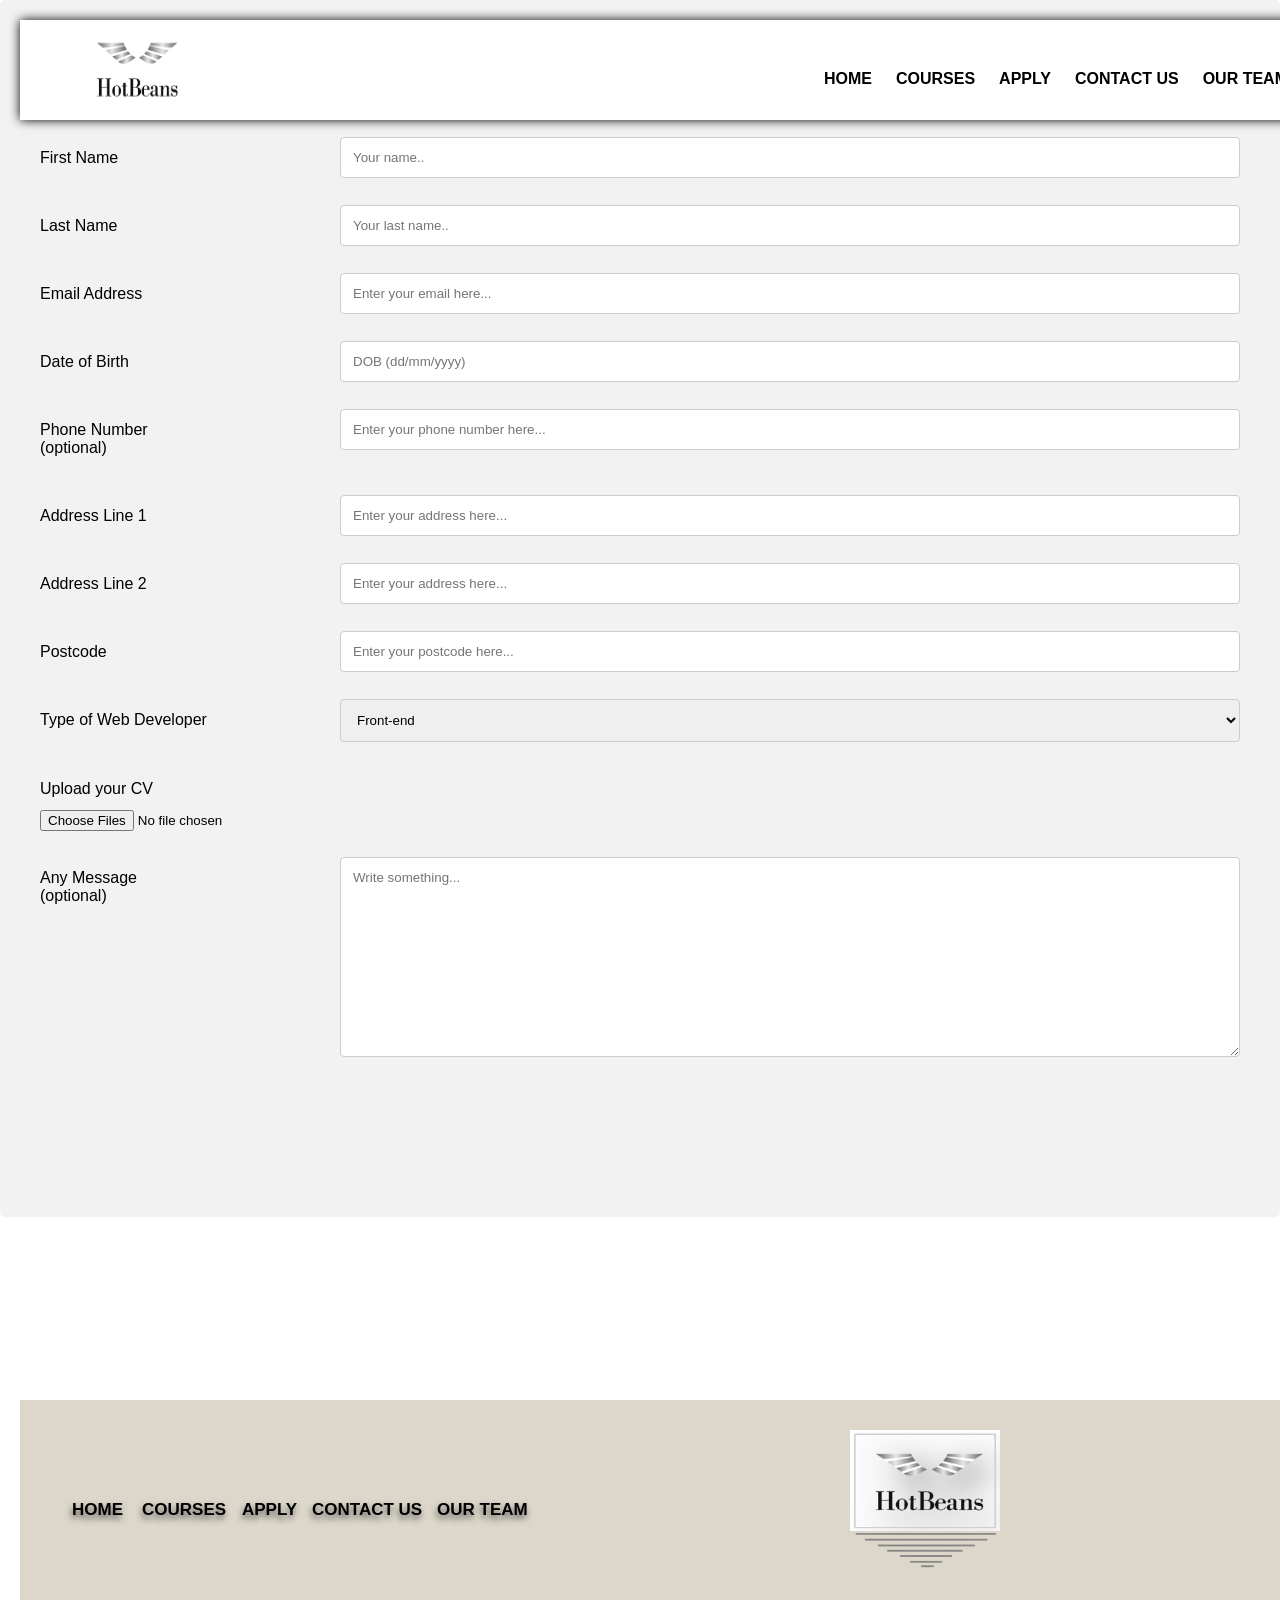
==== Apply.html @ f8b7f15f "Add files via upload" ====
<!DOCTYPE html>
<html lang="en">
<head>
    <meta charset="UTF-8">
    <meta name="viewport" content="width=device-width, initial-scale=1.0">
    <title>Website Development</title>
   
    <link rel="stylesheet" href="applystyle.css">
    <link rel="stylesheet" href="https://stackpath.bootstrapcdn.com/font-awesome/4.7.0/css/font-awesome.min.css">
    <link rel="icon" type="image/x-icon" href="favicon.png" >

</head>
<body>

  <div class="container">
    <div class="nav">
        <nav>
          
            <div class="navlogo">
            <a href="Profile_Company.html">
                <img src="logo.1.png" alt="Hot Beans" width="104" height="87">
            </div>
            
            
             <div class="navlinks">
                <ul>
                    <a href="Profile_Company.html">Home</a>
                    <a href="Courses.html">Courses</a>
                    <a href="Qualifications&Requirement.html">Apply</a>
                    <a href="ContactUs.html">Contact Us</a>
                    <a href="OurTeam.html">Our Team</a>
                </ul>
            </div>
          
            

                <div class="search-box">
                    <form>
                        <input type="text" name="search" id="srch" placeholder="Search">
                        <button type="submit"><i class="fa fa-search"></i></button>
                    </form>
                </div>
                <div class="menu">
                    <label for="chk1">
                        <i class="fa fa-bars"></i>
                    </label>
                </div>

        </nav>
        
        <div><img src="intro.jpg" alt="test" style="width:200;height:200; ">
    </div>



        <div class="container">
        <form action="/action_page.php">

          <div class="row">

            <div class="col-25">
              <label for="fname">First Name</label>
            </div>
            <div class="col-75">
              <input type="text" id="fname" name="firstname" placeholder="Your name..">
            </div>
          </div>
        
          
          <div class="row">
            <div class="col-25">
              <label for="lname">Last Name</label>
            </div>
            <div class="col-75">
              <input type="text" id="lname" name="lastname" placeholder="Your last name..">
            </div>
          </div>

          <div class="row">
            <div class="col-25">
          <label for="fname">Email Address</label>
        </div>
        <div class="col-75">
          <input type="text" id="fname" name="emailaddress" placeholder="Enter your email here...">
        </div>
      </div>


      <div class="row">
        <div class="col-25">
      <label for="fname">Date of Birth</label>
    </div>
    <div class="col-75">
      <input type="text" id="fname" name="dateofbirth" placeholder="DOB (dd/mm/yyyy)">
    </div>
  </div>


  <div class="row">
    <div class="col-25">
  <label for="fname">Phone Number<br>
                     (optional)</label>
</div>
<div class="col-75">
  <input type="text" id="fname" name="firstname" placeholder="Enter your phone number here...">
</div>
</div>

<div class="row">
    <div class="col-25">
  <label for="fname">Address Line 1</label>
</div>
<div class="col-75">
  <input type="text" id="fname" name="firstname" placeholder="Enter your address here...">
</div>
</div>

<div class="row">
    <div class="col-25">
  <label for="fname">Address Line 2</label>
</div>
<div class="col-75">
  <input type="text" id="fname" name="firstname" placeholder="Enter your address here...">
</div>
</div>

<div class="row">
    <div class="col-25">
  <label for="fname">Postcode</label>
</div>
<div class="col-75">
  <input type="text" id="fname" name="firstname" placeholder="Enter your postcode here...">
</div>
</div>


          <div class="row">
            <div class="col-25">
              <label for="country">Type of Web Developer</label>
            </div>

            <div class="col-75">
              <select id="country" name="country">
                <option value="australia">Front-end</option>
                <option value="canada">Back-end</option>
                <option value="usa">Full-stack</option>
              </select>
            </div>
          </div>





          <div class="row">
            <div class="col-25">
            <label for="subject">Upload your CV</label>
            <input type="file" id="myFile" name="name" multiple>
            
          </div>
          </div>


          <div class="row">
            <div class="col-25">
              <label for="subject">Any Message<br>
                                    (optional)</label>
            </div>

            <div class="col-75">
              <textarea id="subject" name="subject" placeholder="Write something..." style="height:200px"></textarea>
            </div>
          </div>
          <div class="row">
            <a href="goback.html" class="button" style="vertical-align:middle"><span>Submit</span></a>
          </div>

        </form>
      </div>


      
      <div class="footercolor">
        <img src="dcd7ca.png" style="height: 200px; width: 100%;" >
    </div>

    <div class="coursesfooter">

        <div class="footerlogo">           
            <img src="FL.png"  alt="HotBeans">
        </div>

        <div class="f1l">
            <img src="hfr.png" alt="Horizontal Lines">
        </div>

        <div class="footerlinks" >

            <div class="link1">
                <a href="Profile_Company.html">Home</a>              
            </div>

            <div class="link2">
                <a href="Courses.html">Courses</a>
            </div>

            <div class="link3">
                <a href="Apply.html">Apply</a>
            </div>

            <div class="link4">
                <a href="ContactUs.html">Contact Us</a>
            </div>

            <div class="link5">
                <a href="OurTeam.html">Our Team</a>  
            </div>

            <div class="fb">
                <a href="https:www.facebook.com"> <img style="height: 60px; width: 90px;" src="fb.png" alt="Facebook"></a>
            </div>
            
            <div class="linkedin">                
                <a href="https://www.linkedin.com/"> <img style="height: 53px; width: 53px;" src="linkedin2.png" alt="Linkedin"></a>
            </div>

            <div class="pinterest">
                <a href="https://www.pinterest.co.uk/"> <img style="height: 70px; width: 70px;" src="pinterest.png" alt="Pinterest"></a>
            </div>

            <div class="copyright">
                <p> HotBeans by M.A.M. Jabeen © 2023</p>
            </div>    

            <div class="email">
              <a href="mailto:moaz031126@gmail.com" >
               <img src="email.png" alt="Email us" style="height: 52px; width: 51;" >  
            </div>



        </div>



    </div>
  </div>
      
</div>
    
    
    
 </body>
 </html>
---- applystyle.css ----
/*MAIN PAGE*/
*{
    margin: 0;
    padding: 0;
    box-sizing: border-box;
    font-family: Arial, sans-serif, 'Courier New', Courier, monospace;
    max-width: 100%;

}

/*Navigation*/

.bar{
    height: 100px;
}

/*nav bar*/
nav{
    width:100%;
    height: 100px;
    display: flex;
    justify-content: space-around;
    align-items: center;
    position: fixed;
    z-index: 99;
    box-shadow: 0 0 10px #000000;
    background: #ffffff;
    border-collapse: collapse;
   
}

.navlogo{
    flex: 1;
    color:#000000;
    left: 90px; 
    margin-left: 50px;
    text-transform: uppercase;
    font-size: 15px;
}


 .search-box{
    flex: 0.4;
      position: absolute;
    top: 0;

    left: 1650px;
}
.search-box input{
    width: 250px;
    height: 40px;
    border: none;
    outline: none;
    background:#dcd7ca;
    border-radius: 20px;
    color:#363636;
    padding-left: 1px;
    padding-right: 40px;
    text-align: center;
    

     
}
 
.search-box button{
    cursor: pointer;
    width: 40px;
    height: 40px;
    border-radius: 20px;
    border:none;
    position: absolute;
    top:0;
    right: 0;
    transform: scale(0.9);
    background: rgb(39, 40, 39);
    color: #ffffff;
}
 ul {
    flex:2;
    display: flex;
    justify-content: space-evenly;
}
/* IMPORTANT LINES ARE UNDER (REMOVE THIS LINE) */
  a{
    text-decoration: none;
    color:rgb(0, 0, 0);
    font-weight: 600;
    text-transform: uppercase;
    padding: 9px 12px;
    
}

a:hover {
 text-shadow: -1px 4px 6px rgb(88, 88, 88);
 color: rgb(254, 204, 77);
}



 .menu{
    font-size: 2.5em;
    display: none;
}
@media(max-width:1000px){
    .search-box button{
        position: absolute;
    }
     nav .links{
        position: fixed;
        top:100px;
        right: -100%;
        background: rgba(0,0,0,0.5);
        height: calc(100vh - 100px);
        width:50%;
        flex-direction: column;
        align-items: center;
        transition: right 0.5s linear;
        
    }

     

    nav.menu{
           position: relative;
           top: 50px;
           display: block;
     width:100px;
     text-align: center;
    
    }
}

/* MAIN CONTENT */



* {
    box-sizing: border-box;
  }
  
  input[type=text], select, textarea {
    width: 100%;
    padding: 12px;
    border: 1px solid #ccc;
    border-radius: 4px;
    resize: vertical;
  }
  
  label {
    padding: 12px 12px 12px 0;
    display: inline-block;
  }
  
  input[type=submit] {
    background-color: #04AA6D;
    color: white;
    padding: 12px 20px;
    border: none;
    border-radius: 4px;
    cursor: pointer;
    float: right;
  }
  
  input[type=submit]:hover {
    background-color: #45a049;
  }
  
  .container {
    border-radius: 5px;
    background-color: #f2f2f2;
    padding: 20px;
  }
  
  .col-25 {
    float: left;
    width: 25%;
    margin-top: 26px;
  }
  
  .col-75 {
    float: left;
    width: 75%;
    margin-top: 26px;
  }
  
  /* Clear floats after the columns */
  .row:after {
    content: "";
    display: table;
    clear: both;
  }
  
  /* Responsive layout - when the screen is less than 600px wide, make the two columns stack on top of each other instead of next to each other */
  @media screen and (max-width: 600px) {
    .col-25, .col-75, input[type=submit] {
      width: 100%;
      margin-top: 26;
    }
  }

  /* FILE SUBMIT BUTTON */

  .button {
    background-color: #ffae00;
    border: none;
    color: white;
    padding: 10px 18px;
    text-align: center;
    text-decoration: none;
    display: inline-block;
    font-size: 12px;
    cursor: pointer;
    margin-left: 1370px;
    margin-top: 10px;
    transition: all 0.5s;
  }
  
.button span {
    cursor: pointer;
    display: inline-block;
    position: relative;
    transition: 0.5s;
  }
  
  .button span:after {
    content: '\00bb';
    position: absolute;
    opacity: 0;
    top: 0;
    right: -20px;
    transition: 0.5s;
  }
  
  .button:hover span {
    padding-right: 25px;
  }
  
  .button:hover span:after {
    opacity: 1;
    right: 0;
  }


  /* Footer */

.footercolor{
    position:absolute;
    top: 1400px;
    width: 100%;
}

.footer {
    position: absolute;
    height: 250px;
    width: 100%;  
    background-color: rgb(215, 217, 227);
    top: 1300px;
 }
.footerlogo { 

position: absolute;
left: 850px;
top: 1430px;
width: 150px;
height: 100px;

 }
 .f1l { 

    position: absolute;
    left: 855px;
    top: 1525px;
    width: 150px;
    height: 100px;
    
     }

 .link1{
    position: absolute;
    top: 1500px;
    left: 60px;
    text-shadow: -1px 4px 6px rgb(88, 88, 88);
    font-size: 17px;
 }

 .link2{
    position: absolute;
    top: 1500px;
    left: 130px;   
    text-shadow: -1px 4px 6px rgb(88, 88, 88);
    font-size: 17px;
 }

 .link3{
    position: absolute;
    top: 1500px;
    left: 230px;
    text-shadow: -1px 4px 6px rgb(88, 88, 88);
    font-size: 17px;
 }

 .link4{
    position: absolute;
    top: 1500px;
    left: 300px;
    text-shadow: -1px 4px 6px rgb(88, 88, 88);
    font-size: 17px;
 }

 .link5{
    position: absolute;
    top: 1500px;
    left: 425px;
    text-shadow: -1px 4px 6px rgb(88, 88, 88);
    font-size: 17px;
 }
 .footerlinks a:hover{
    color: rgb(255, 213, 0);
}

/*Social Media Links */

.fb{
    position: absolute;
    top: 1464px;
    left: 1432px;
}

.linkedin{
    position: absolute;
    top: 1468px;
    left: 1530px;
}

.pinterest{
    position: absolute;
    top: 1460px;
    left: 1600px;
}

.email{
    position: absolute;
    top: 1468px;
    left: 1373px;

}

/* Copyright © */

.copyright{

    text-align: right;
    left: 1600px;
    position: absolute;
    top: 1580px;
    font-family: Courier New;
}
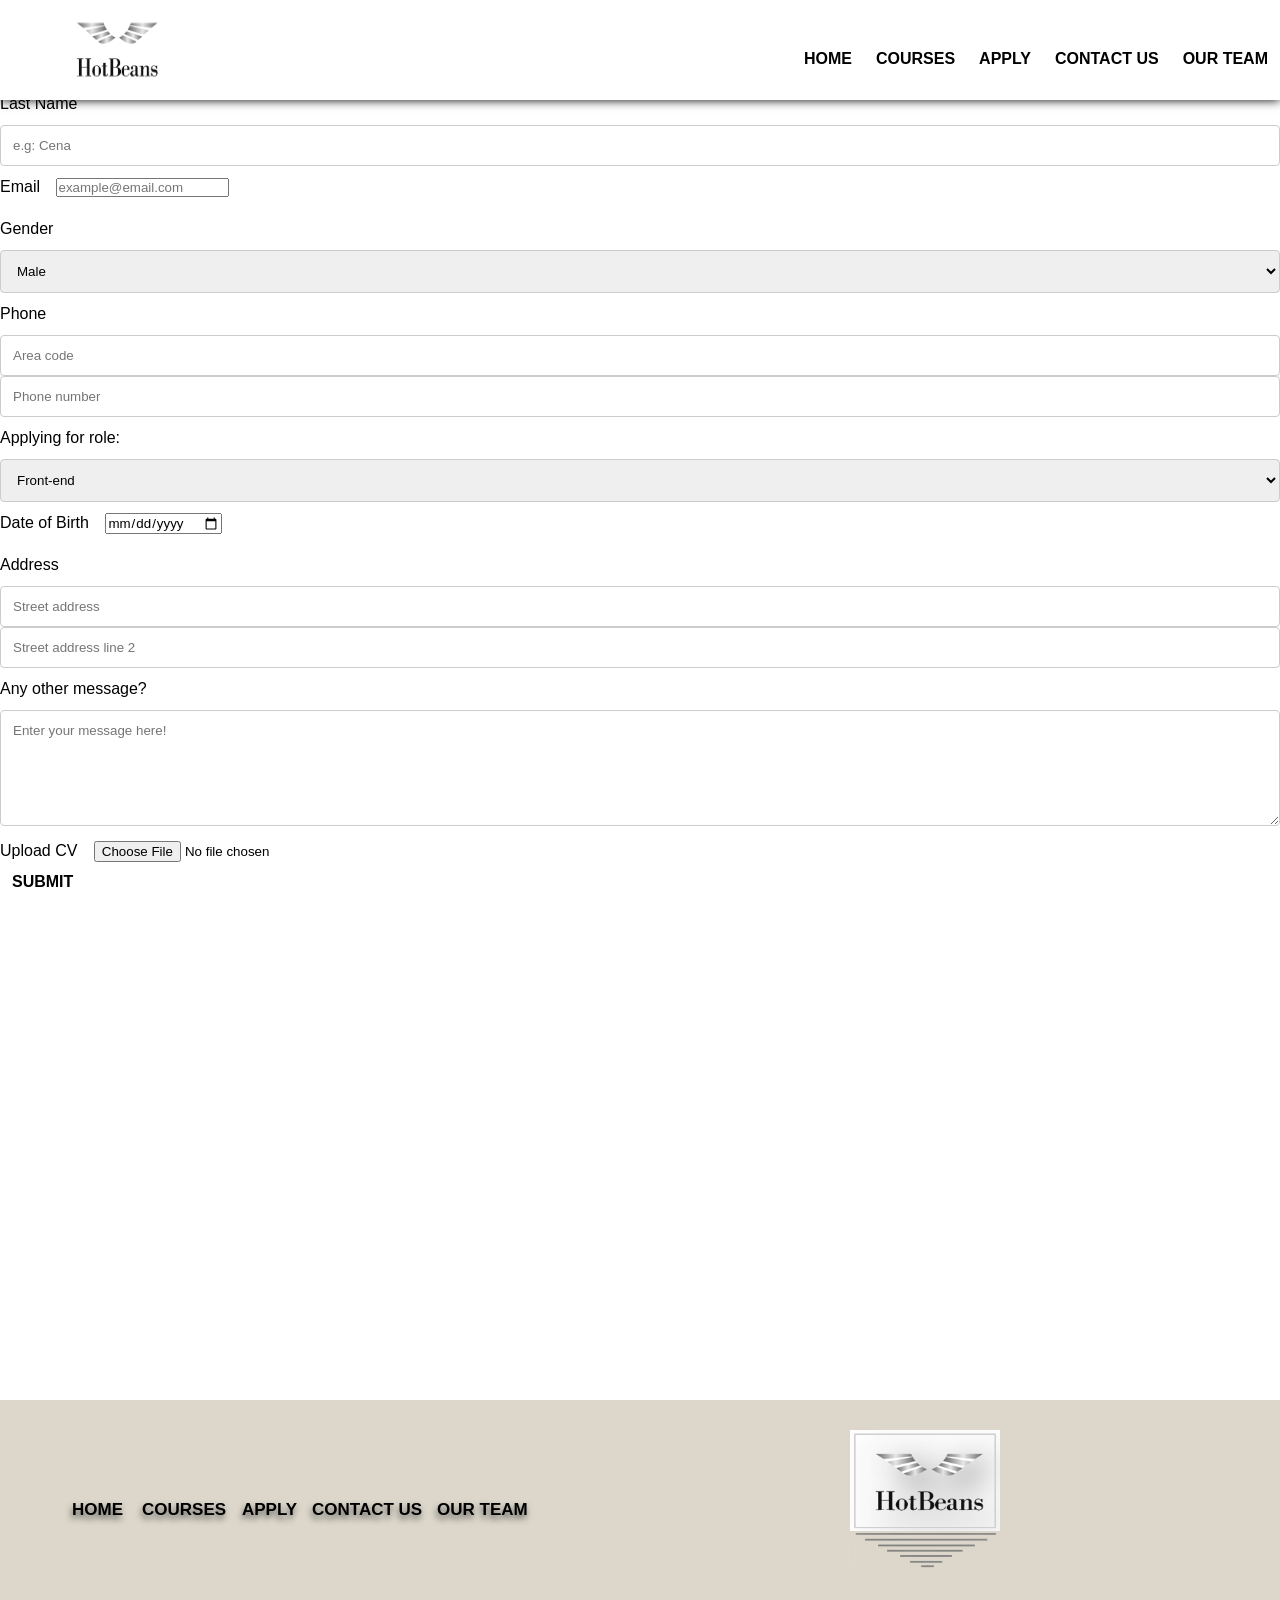
==== commit 4a1bafbe: "new code added" ====
--- a/Apply.html
+++ b/Apply.html
@@ -8,12 +8,10 @@
     <link rel="stylesheet" href="applystyle.css">
     <link rel="stylesheet" href="https://stackpath.bootstrapcdn.com/font-awesome/4.7.0/css/font-awesome.min.css">
     <link rel="icon" type="image/x-icon" href="favicon.png" >
-
 </head>
 <body>
 
-  <div class="container">
-    <div class="nav">
+     <div class="nav">
         <nav>
           
             <div class="navlogo">
@@ -34,12 +32,6 @@
           
             
 
-                <div class="search-box">
-                    <form>
-                        <input type="text" name="search" id="srch" placeholder="Search">
-                        <button type="submit"><i class="fa fa-search"></i></button>
-                    </form>
-                </div>
                 <div class="menu">
                     <label for="chk1">
                         <i class="fa fa-bars"></i>
@@ -47,142 +39,151 @@
                 </div>
 
         </nav>
-        
-        <div><img src="intro.jpg" alt="test" style="width:200;height:200; ">
-    </div>
-
-
-
-        <div class="container">
-        <form action="/action_page.php">
-
-          <div class="row">
-
-            <div class="col-25">
-              <label for="fname">First Name</label>
-            </div>
-            <div class="col-75">
-              <input type="text" id="fname" name="firstname" placeholder="Your name..">
-            </div>
-          </div>
-        
-          
-          <div class="row">
-            <div class="col-25">
-              <label for="lname">Last Name</label>
-            </div>
-            <div class="col-75">
-              <input type="text" id="lname" name="lastname" placeholder="Your last name..">
-            </div>
-          </div>
-
-          <div class="row">
-            <div class="col-25">
-          <label for="fname">Email Address</label>
-        </div>
-        <div class="col-75">
-          <input type="text" id="fname" name="emailaddress" placeholder="Enter your email here...">
-        </div>
-      </div>
-
-
-      <div class="row">
-        <div class="col-25">
-      <label for="fname">Date of Birth</label>
-    </div>
-    <div class="col-75">
-      <input type="text" id="fname" name="dateofbirth" placeholder="DOB (dd/mm/yyyy)">
-    </div>
+         
+         <div class="formbold-main-wrapper">
+
+  <div class="formbold-form-wrapper">
+
+      <div class="formbold-input-flex">
+        <div>
+          <label for="firstname" class="formbold-form-label"> First Name </label>
+          <input
+            type="text"
+            name="firstname"
+            id="firstname"
+            placeholder="e.g: John"
+            class="formbold-form-input"
+          />
+        </div>
+
+        <div>
+          <label for="lastname" class="formbold-form-label"> Last Name </label>
+          <input
+            type="text"
+            name="lastname"
+            id="lastname"
+            placeholder="e.g: Cena"
+            class="formbold-form-input"
+          />
+        </div>
+      </div>
+
+      <div class="formbold-input-flex">
+        <div>
+            <label for="email" class="formbold-form-label"> Email </label>
+            <input
+            type="email"
+            name="email"
+            id="email"
+            placeholder="example@email.com"
+            class="formbold-form-input"
+            />
+        </div>
+
+        <div>
+            <label class="formbold-form-label">Gender</label>
+
+            <select class="formbold-form-input" name="occupation" id="occupation">
+            <option value="male">Male</option>
+            <option value="female">Female</option>
+            <option value="others">Others</option>
+            </select>
+        </div>
+      </div>
+
+      <div class="formbold-mb-3 formbold-input-wrapp">
+        <label for="phone" class="formbold-form-label"> Phone </label>
+
+        <div>
+          <input
+            type="text"
+            name="areacode"
+            id="areacode"
+            placeholder="Area code"
+            class="formbold-form-input formbold-w-45"
+          />
+
+          <input
+            type="text"
+            name="phone"
+            id="phone"
+            placeholder="Phone number"
+            class="formbold-form-input"
+          />
+        </div>
+      </div>
+
+      <div class="formbold-mb-3">
+        <label for="age" class="formbold-form-label"> Applying for role: </label>
+        <select class="formbold-form-input" name="occupation" id="occupation">
+            <option value="male">Front-end</option>
+            <option value="female">Back-end</option>
+            <option value="others">Full-stack</option>
+            </select>
+
+      </div>
+
+      <div class="formbold-mb-3">
+        <label for="dob" class="formbold-form-label"> Date of Birth</label>
+        <input type="date" name="dob" id="dob" class="formbold-form-input" />
+      </div>
+
+      <div class="formbold-mb-3">
+        <label for="address" class="formbold-form-label"> Address </label>
+
+        <input
+          type="text"
+          name="address"
+          id="address"
+          placeholder="Street address"
+          class="formbold-form-input formbold-mb-3"
+        />
+        <input
+          type="text"
+          name="address2"
+          id="address2"
+          placeholder="Street address line 2"
+          class="formbold-form-input"
+        />
+      </div>
+
+      <div class="formbold-mb-3">
+        <label for="message" class="formbold-form-label">
+          Any other message?          
+        </label>
+        <textarea
+          placeholder="Enter your message here!"
+          rows="6"
+          name="message"
+          id="message"
+          class="formbold-form-input"
+        ></textarea>
+      </div>
+
+      <div class="formbold-form-file-flex">
+        <label for="upload" class="formbold-form-label">
+          Upload CV
+        </label>
+        <input
+          type="file"
+          name="upload"
+          id="upload"
+          class="formbold-form-file"
+        />
+      </div>
+      
+    
+      <a href="goback.html" class="formbold-btn" style="vertical-align:middle"><span>Submit</span></a>
+      
+    </form>
   </div>
-
-
-  <div class="row">
-    <div class="col-25">
-  <label for="fname">Phone Number<br>
-                     (optional)</label>
 </div>
-<div class="col-75">
-  <input type="text" id="fname" name="firstname" placeholder="Enter your phone number here...">
-</div>
-</div>
-
-<div class="row">
-    <div class="col-25">
-  <label for="fname">Address Line 1</label>
-</div>
-<div class="col-75">
-  <input type="text" id="fname" name="firstname" placeholder="Enter your address here...">
-</div>
-</div>
-
-<div class="row">
-    <div class="col-25">
-  <label for="fname">Address Line 2</label>
-</div>
-<div class="col-75">
-  <input type="text" id="fname" name="firstname" placeholder="Enter your address here...">
-</div>
-</div>
-
-<div class="row">
-    <div class="col-25">
-  <label for="fname">Postcode</label>
-</div>
-<div class="col-75">
-  <input type="text" id="fname" name="firstname" placeholder="Enter your postcode here...">
-</div>
-</div>
-
-
-          <div class="row">
-            <div class="col-25">
-              <label for="country">Type of Web Developer</label>
-            </div>
-
-            <div class="col-75">
-              <select id="country" name="country">
-                <option value="australia">Front-end</option>
-                <option value="canada">Back-end</option>
-                <option value="usa">Full-stack</option>
-              </select>
-            </div>
-          </div>
-
-
-
-
-
-          <div class="row">
-            <div class="col-25">
-            <label for="subject">Upload your CV</label>
-            <input type="file" id="myFile" name="name" multiple>
-            
-          </div>
-          </div>
-
-
-          <div class="row">
-            <div class="col-25">
-              <label for="subject">Any Message<br>
-                                    (optional)</label>
-            </div>
-
-            <div class="col-75">
-              <textarea id="subject" name="subject" placeholder="Write something..." style="height:200px"></textarea>
-            </div>
-          </div>
-          <div class="row">
-            <a href="goback.html" class="button" style="vertical-align:middle"><span>Submit</span></a>
-          </div>
-
-        </form>
-      </div>
-
-
-      
-      <div class="footercolor">
+         
+          <div class="footercolor">
         <img src="dcd7ca.png" style="height: 200px; width: 100%;" >
     </div>
+
+
 
     <div class="coursesfooter">
 
@@ -242,11 +243,8 @@
         </div>
 
 
-
-    </div>
-  </div>
-      
-</div>
+    
+    
     
     
     
